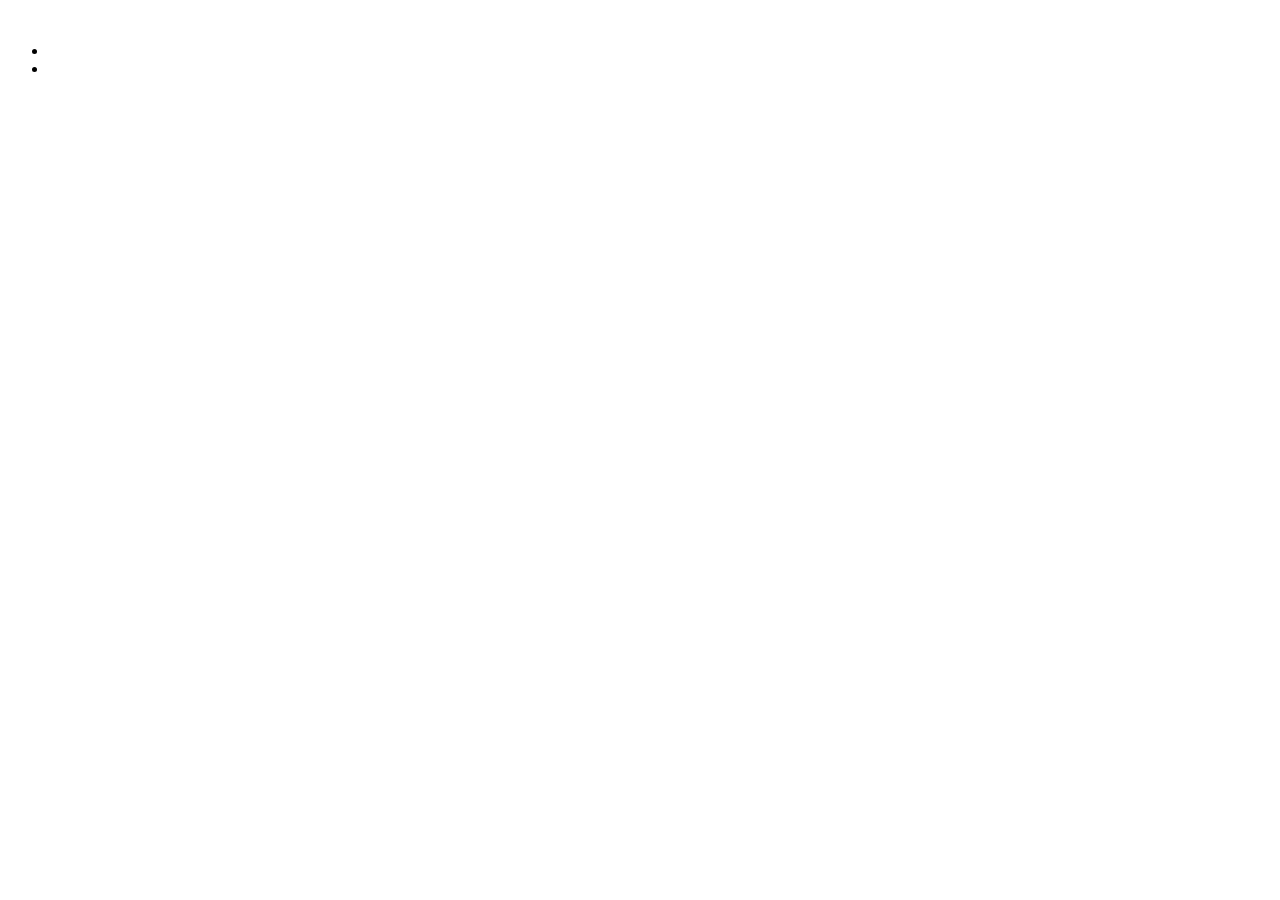
==== index.html @ 957bdf0f "add contain" ====
<!DOCTYPE html>
<html lang="en">

<head>
    <meta charset="UTF-8">
    <meta http-equiv="X-UA-Compatible" content="IE=edge">
    <meta name="viewport" content="width=device-width, initial-scale=1.0">
    <link rel="preconnect" href="https://fonts.gstatic.com">
    <link href="https://fonts.googleapis.com/css2?
family=Rubik:wght@400;700&display=swap" rel="stylesheet">
    <title>Adalab</title>
    <link rel="stylesheet" href="./css/styles.css">
</head>

<body>
    <header>
        <img>
        <nav>
            <ul>
                <li><a></a></li>
                <li><a></a></li>
            </ul>
        </nav>
    </header>
    <main>
        <h1></h1>
    </main>

</body>

</html>
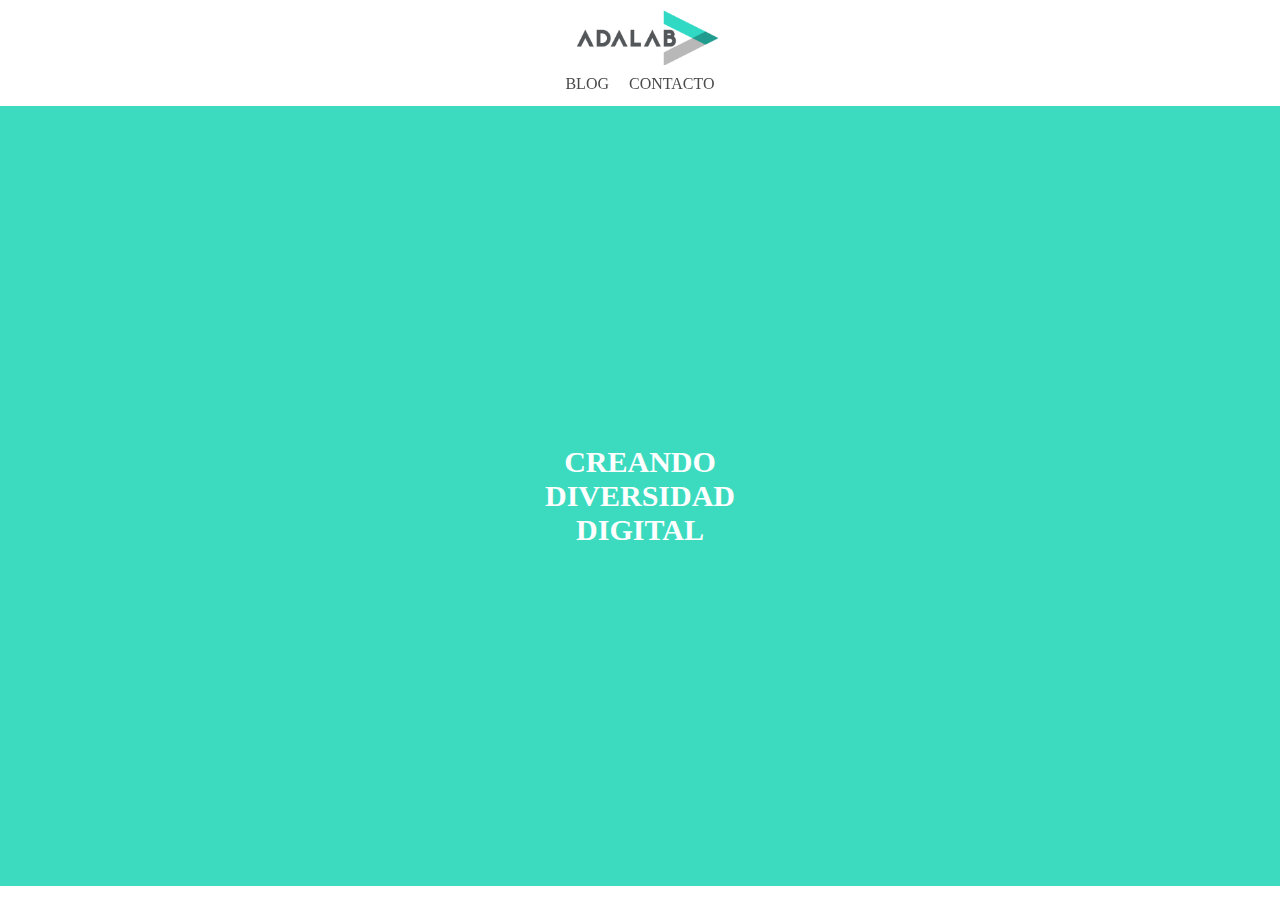
==== commit 471a6f0d: "add styles" ====
--- a/index.html
+++ b/index.html
@@ -13,17 +13,17 @@
 </head>
 
 <body>
-    <header>
-        <img>
+    <header class="header">
+        <img src="./image/logo-adalab.png" Alt="Logo" class="logo">
         <nav>
-            <ul>
-                <li><a></a></li>
-                <li><a></a></li>
+            <ul class="nav">
+                <li class="list_one"><a>BLOG</a></li>
+                <li class="list_two"><a>CONTACTO</a></li>
             </ul>
         </nav>
     </header>
-    <main>
-        <h1></h1>
+    <main class="container">
+        <h2 class="title">CREANDO DIVERSIDAD DIGITAL</h2>
     </main>
 
 </body>
--- a/css/styles.css
+++ b/css/styles.css
@@ -0,0 +1,47 @@
+*{
+    margin:0;
+    padding:0;
+    box-sizing:border-box;
+}
+.header{
+display: flex;
+flex-direction: column;
+position:fixed;
+justify-content: center;
+align-items: center;
+width:100%;
+}
+.logo{
+    width:155px;
+    margin:10px 0;
+}
+.nav{
+    color: #4a4a4a;
+    font-size:16px;
+    list-style-type: none;
+    display:flex;
+    margin-bottom: 13px;
+}
+.list_one{
+    margin-right:10px;
+}
+.list_two{
+    margin-left:10px;
+}
+
+.container{
+background-color: #3CDBC0;
+ position:relative;
+ height: 86.7vh;
+ transform: translateY(105.86px);
+ display:flex;
+ justify-content: center;
+ 
+ align-items: center;
+}
+.title{
+    font-size:30px;
+    color: #FFFFFF;
+    width:250px;
+    text-align: center;
+}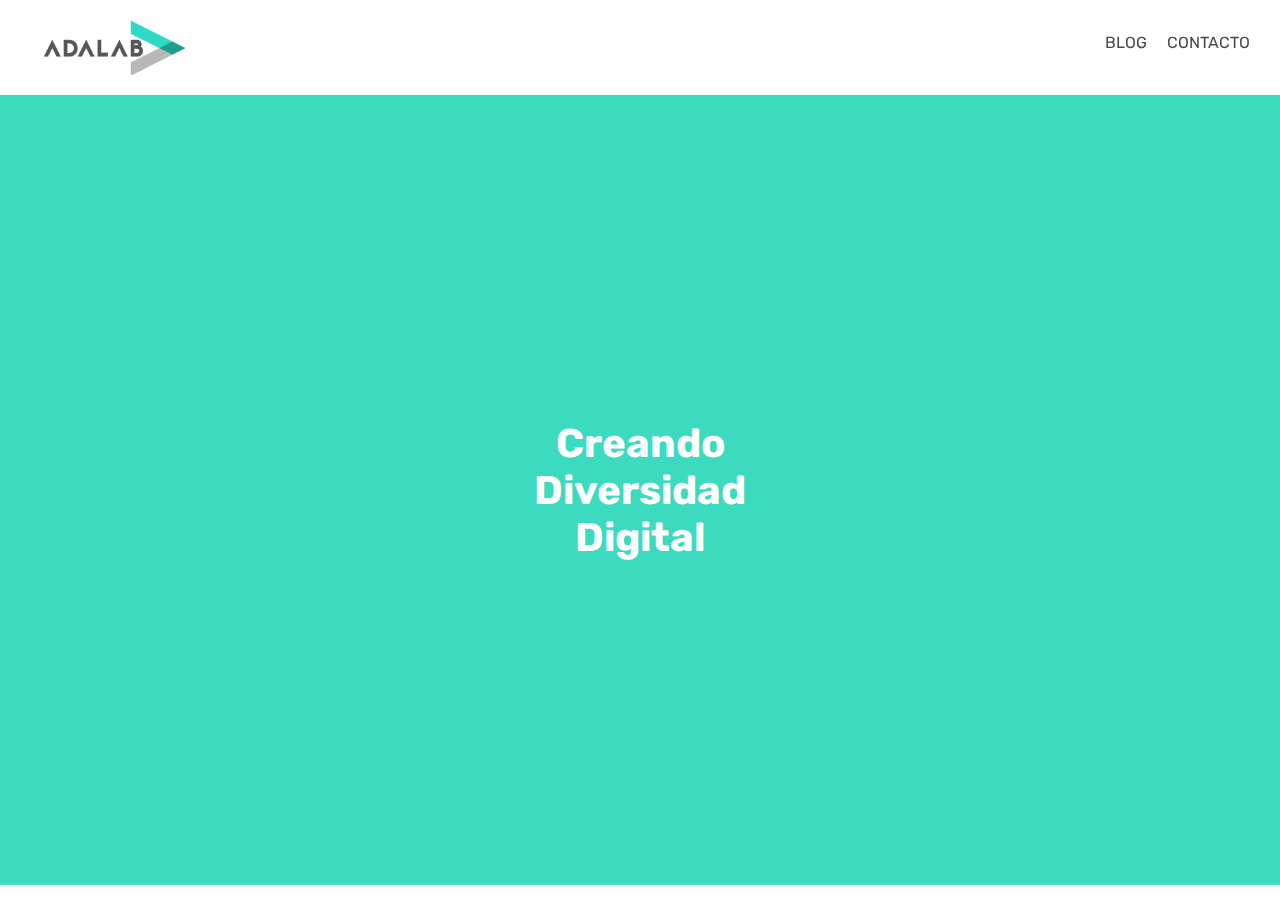
==== commit 6d9301fd: "update changes" ====
--- a/index.html
+++ b/index.html
@@ -14,7 +14,7 @@
 
 <body>
     <header class="header">
-        <img src="./image/logo-adalab.png" Alt="Logo" class="logo">
+        <a href="https://adalab.es/" target="_blank"><img src="./image/logo-adalab.png" Alt="Logo" class="logo"></a>
         <nav>
             <ul class="nav">
                 <li class="list_one"><a>BLOG</a></li>
@@ -23,7 +23,7 @@
         </nav>
     </header>
     <main class="container">
-        <h2 class="title">CREANDO DIVERSIDAD DIGITAL</h2>
+        <h2 class="title">Creando Diversidad Digital</h2>
     </main>
 
 </body>
--- a/css/styles.css
+++ b/css/styles.css
@@ -2,6 +2,9 @@
     margin:0;
     padding:0;
     box-sizing:border-box;
+}
+body{
+    font-family: 'Rubik', sans-serif;
 }
 .header{
 display: flex;
@@ -10,6 +13,7 @@
 justify-content: center;
 align-items: center;
 width:100%;
+z-index: 999;
 }
 .logo{
     width:155px;
@@ -36,7 +40,6 @@
  transform: translateY(105.86px);
  display:flex;
  justify-content: center;
- 
  align-items: center;
 }
 .title{
@@ -44,4 +47,25 @@
     color: #FFFFFF;
     width:250px;
     text-align: center;
+}
+
+/*Media Queries*/
+@media all and (min-width:768px){
+    .container{
+        transform: translateY(94.86px);
+        height: 87.8vh;
+    }
+    .header{
+        flex-direction: row;
+        justify-content: space-between;
+    }
+    .logo{
+        margin:20px 0 20px 30px;
+    }
+    .nav{
+        margin-right: 30px;
+    }
+    .title{
+        font-size: 40px;
+    }
 }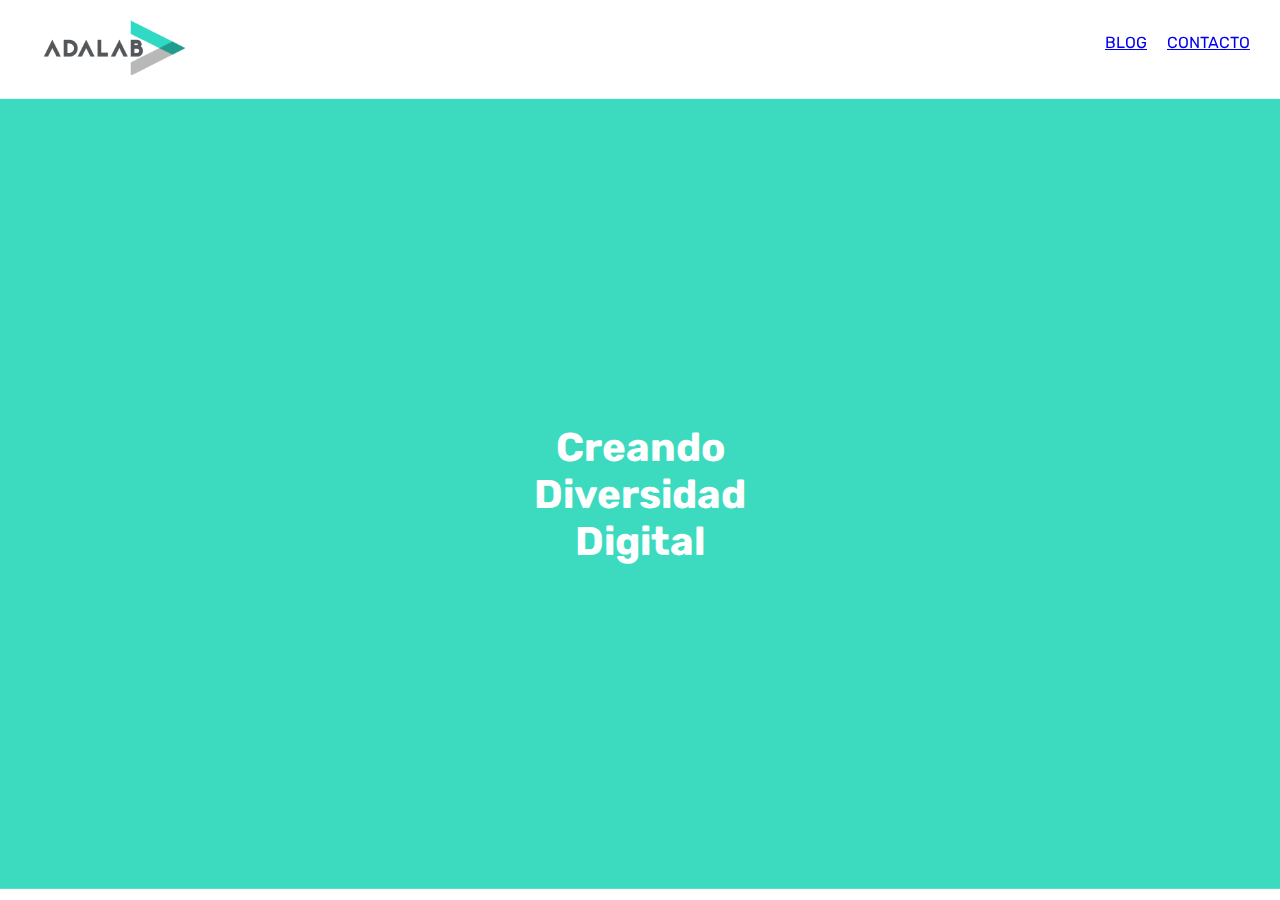
==== commit 8dba8525: "add link" ====
--- a/index.html
+++ b/index.html
@@ -17,8 +17,8 @@
         <a href="https://adalab.es/" target="_blank"><img src="./image/logo-adalab.png" Alt="Logo" class="logo"></a>
         <nav>
             <ul class="nav">
-                <li class="list_one"><a>BLOG</a></li>
-                <li class="list_two"><a>CONTACTO</a></li>
+                <li class="list_one"><a href="#" class="https://adalab.es/">BLOG</a></li>
+                <li class="list_two"><a href="#" class="https://adalab.es/">CONTACTO</a></li>
             </ul>
         </nav>
     </header>
--- a/css/styles.css
+++ b/css/styles.css
@@ -20,11 +20,14 @@
     margin:10px 0;
 }
 .nav{
-    color: #4a4a4a;
     font-size:16px;
     list-style-type: none;
     display:flex;
     margin-bottom: 13px;
+}
+.link{
+    text-decoration: none;
+    color: #4a4a4a;
 }
 .list_one{
     margin-right:10px;
@@ -36,8 +39,8 @@
 .container{
 background-color: #3CDBC0;
  position:relative;
- height: 86.7vh;
- transform: translateY(105.86px);
+ height: 86.6vh;
+ transform: translateY(110.86px);
  display:flex;
  justify-content: center;
  align-items: center;
@@ -52,7 +55,7 @@
 /*Media Queries*/
 @media all and (min-width:768px){
     .container{
-        transform: translateY(94.86px);
+        transform: translateY(98.86px);
         height: 87.8vh;
     }
     .header{
@@ -68,4 +71,4 @@
     .title{
         font-size: 40px;
     }
-}+}
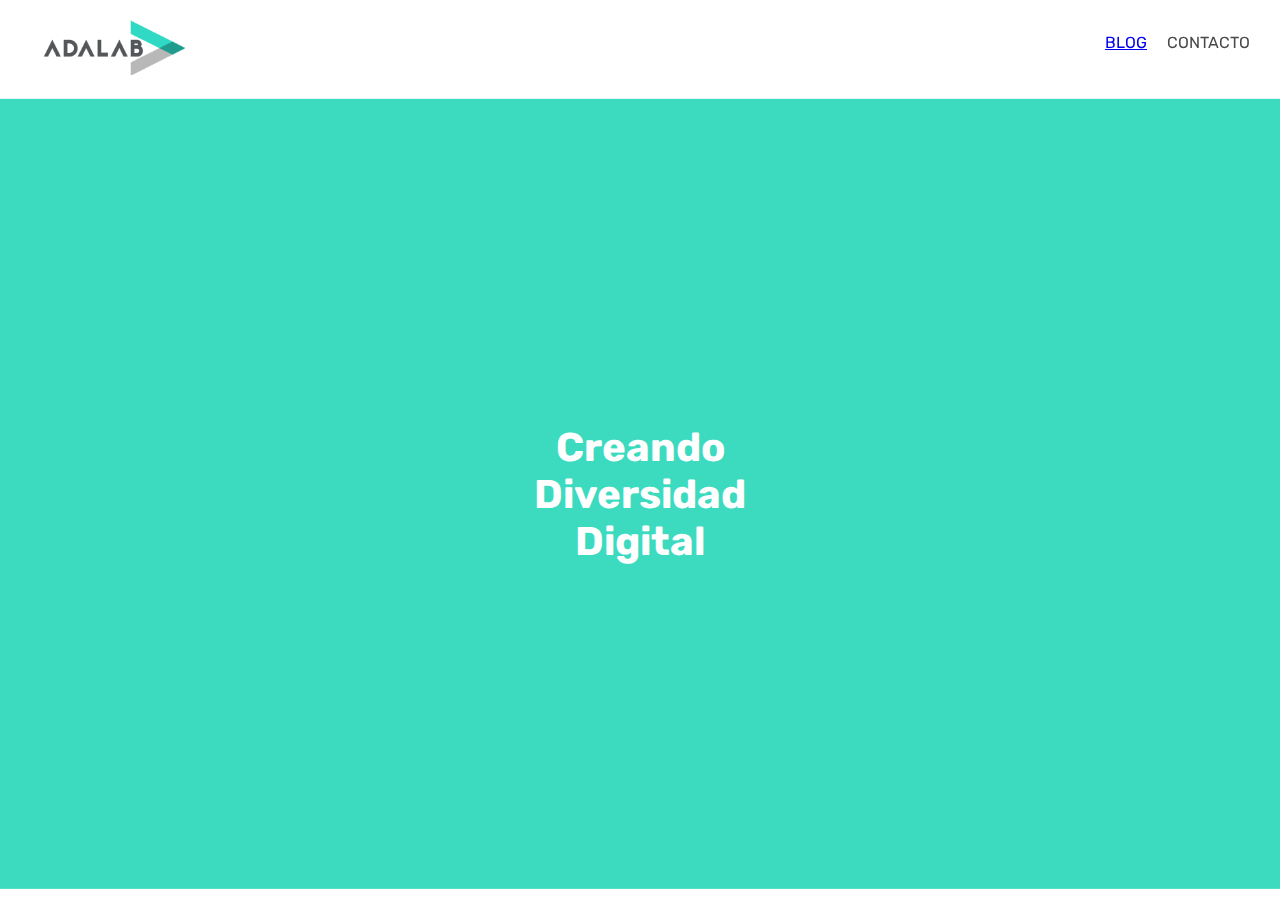
==== commit 72d6349d: "changes" ====
--- a/index.html
+++ b/index.html
@@ -17,8 +17,8 @@
         <a href="https://adalab.es/" target="_blank"><img src="./image/logo-adalab.png" Alt="Logo" class="logo"></a>
         <nav>
             <ul class="nav">
-                <li class="list_one"><a href="#" class="https://adalab.es/">BLOG</a></li>
-                <li class="list_two"><a href="#" class="https://adalab.es/">CONTACTO</a></li>
+                <li class="list_one"><a href="//adalab.es/" clas="link">BLOG</a></li>
+                <li class="list_two"><a href="https://adalab.es/"" class=" link">CONTACTO</a></li>
             </ul>
         </nav>
     </header>
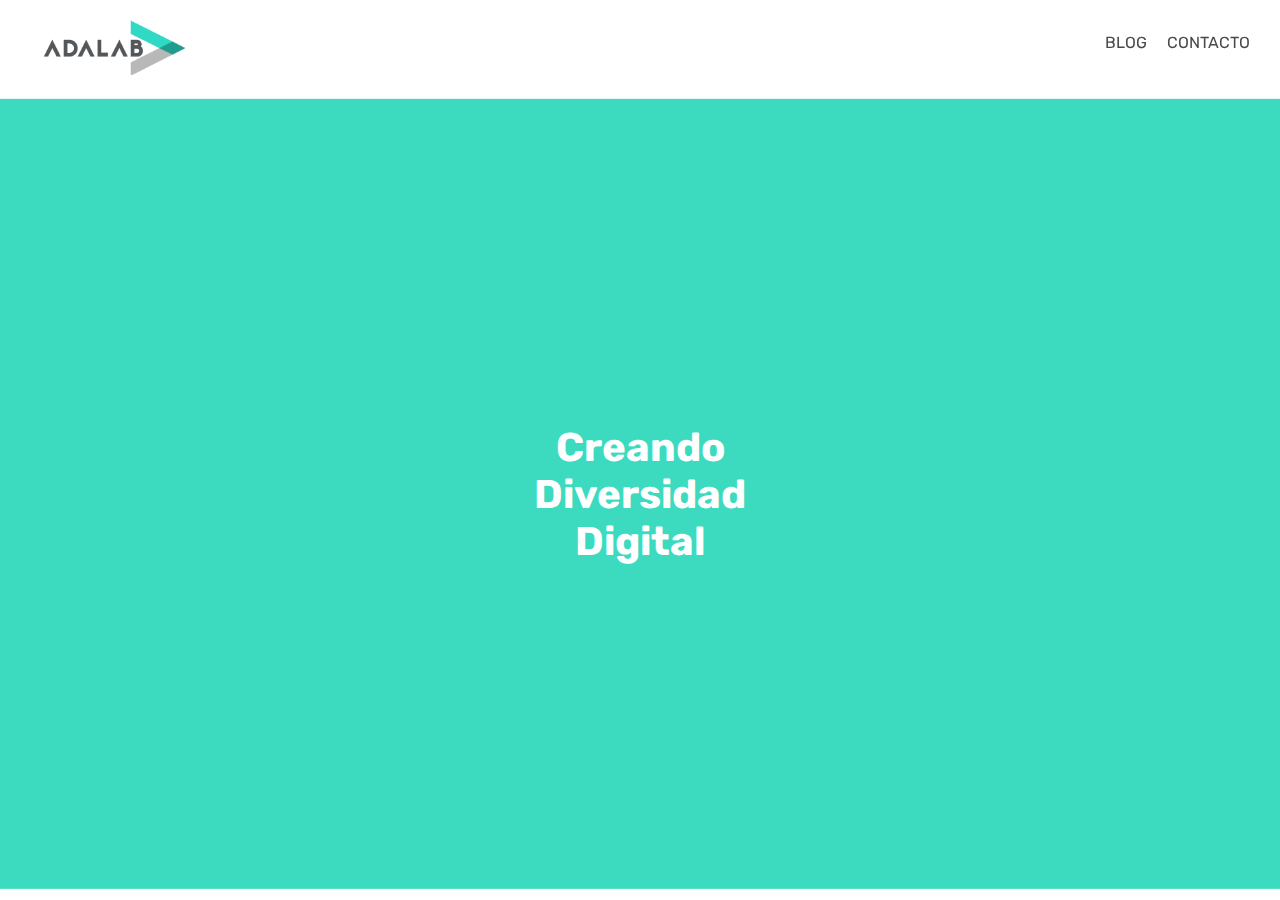
==== commit b48369d4: "Update index.html" ====
--- a/index.html
+++ b/index.html
@@ -17,8 +17,8 @@
         <a href="https://adalab.es/" target="_blank"><img src="./image/logo-adalab.png" Alt="Logo" class="logo"></a>
         <nav>
             <ul class="nav">
-                <li class="list_one"><a href="//adalab.es/" clas="link">BLOG</a></li>
-                <li class="list_two"><a href="https://adalab.es/"" class=" link">CONTACTO</a></li>
+                <li class="list_one"><a href="//adalab.es/" class="link">BLOG</a></li>
+                <li class="list_two"><a href="https://adalab.es/" class="link">CONTACTO</a></li>
             </ul>
         </nav>
     </header>
@@ -28,4 +28,4 @@
 
 </body>
 
-</html>+</html>
